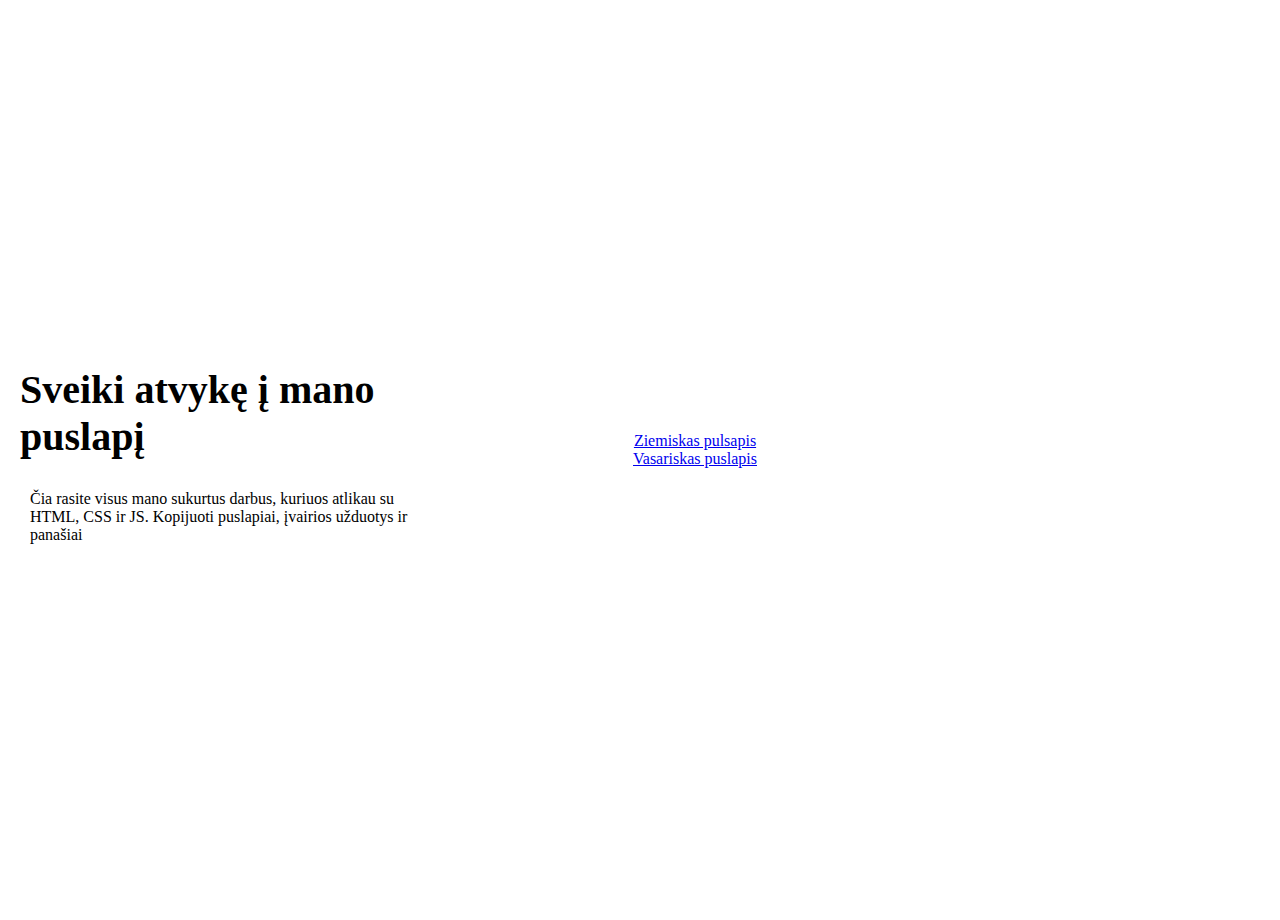
==== index.html @ ac2693e6 "Commiting first changes" ====
<!DOCTYPE html>
<html lang="en">

<head>
    <meta charset="UTF-8">
    <meta http-equiv="X-UA-Compatible" content="IE=edge">
    <meta name="viewport" content="width=device-width, initial-scale=1.0">
    <title>Portfolio</title>
    <link rel="stylesheet" href="stiliai.css">
</head>

<body>
    <div class="div1">
        <h1>Sveiki atvykę į mano puslapį</h1>
        <p>Čia rasite visus mano sukurtus darbus, kuriuos atlikau su HTML, CSS ir JS. Kopijuoti puslapiai, įvairios užduotys ir panašiai</p>
    </div>

    <div class="links">
        <a href="ziema.html">Ziemiskas pulsapis</a>
        <a href="beach.html">Vasariskas puslapis</a>
    </div>










</body>
<script src="script.js"></script>

</html>
---- stiliai.css ----
* {
                margin: 0px;
                box-sizing: border-box;
            }
            
            body {
                display: flex;
                background-image: url(https://www.freecodecamp.org/news/content/images/size/w1000/2021/06/w-qjCHPZbeXCQ-unsplash.jpg);
            }
            
            .div1 {
                width: 50vh;
                height: 100vh;
                justify-content: center;
                display: flex;
                flex-direction: column;
                align-items: center;
                margin: 10px;
                color: black
            }
            
            .div1 h1 {
                font-size: 40px;
                margin: 10px;
                justify-content: center;
            }
            
            .div1 p {
                margin: 20px;
            }
            
            .links {
                display: flex;
                flex-direction: column;
                align-items: center;
                justify-content: center;
                width: 50vh;
                height: 100vh;
            }
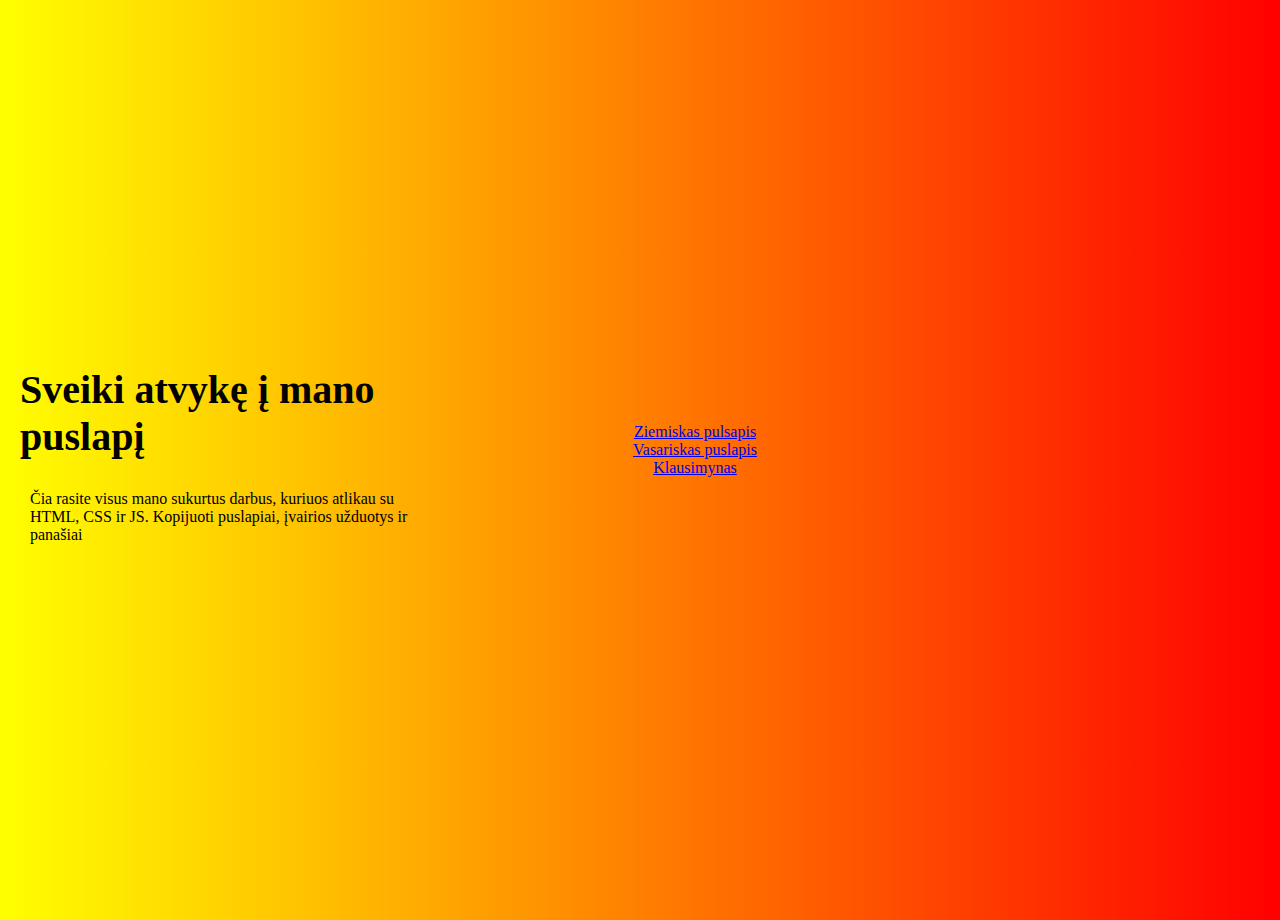
==== commit 68308a25: "pradetas stilizuoti quiz" ====
--- a/index.html
+++ b/index.html
@@ -6,7 +6,7 @@
     <meta http-equiv="X-UA-Compatible" content="IE=edge">
     <meta name="viewport" content="width=device-width, initial-scale=1.0">
     <title>Portfolio</title>
-    <link rel="stylesheet" href="stiliai.css">
+    <link rel="stylesheet" href="stiliaiindex.css">
 </head>
 
 <body>
@@ -18,6 +18,7 @@
     <div class="links">
         <a href="ziema.html">Ziemiskas pulsapis</a>
         <a href="beach.html">Vasariskas puslapis</a>
+        <a href="klausimynas.html">Klausimynas</a>
     </div>
 
 
--- a/stiliaiindex.css
+++ b/stiliaiindex.css
@@ -0,0 +1,39 @@
+            * {
+                margin: 0px;
+                box-sizing: border-box;
+            }
+            
+            body {
+                display: flex;
+                background-image: linear-gradient(to left, red, yellow)
+            }
+            
+            .div1 {
+                width: 50vh;
+                height: 100vh;
+                justify-content: center;
+                display: flex;
+                flex-direction: column;
+                align-items: center;
+                margin: 10px;
+                color: black
+            }
+            
+            .div1 h1 {
+                font-size: 40px;
+                margin: 10px;
+                justify-content: center;
+            }
+            
+            .div1 p {
+                margin: 20px;
+            }
+            
+            .links {
+                display: flex;
+                flex-direction: column;
+                align-items: center;
+                justify-content: center;
+                width: 50vh;
+                height: 100vh;
+            }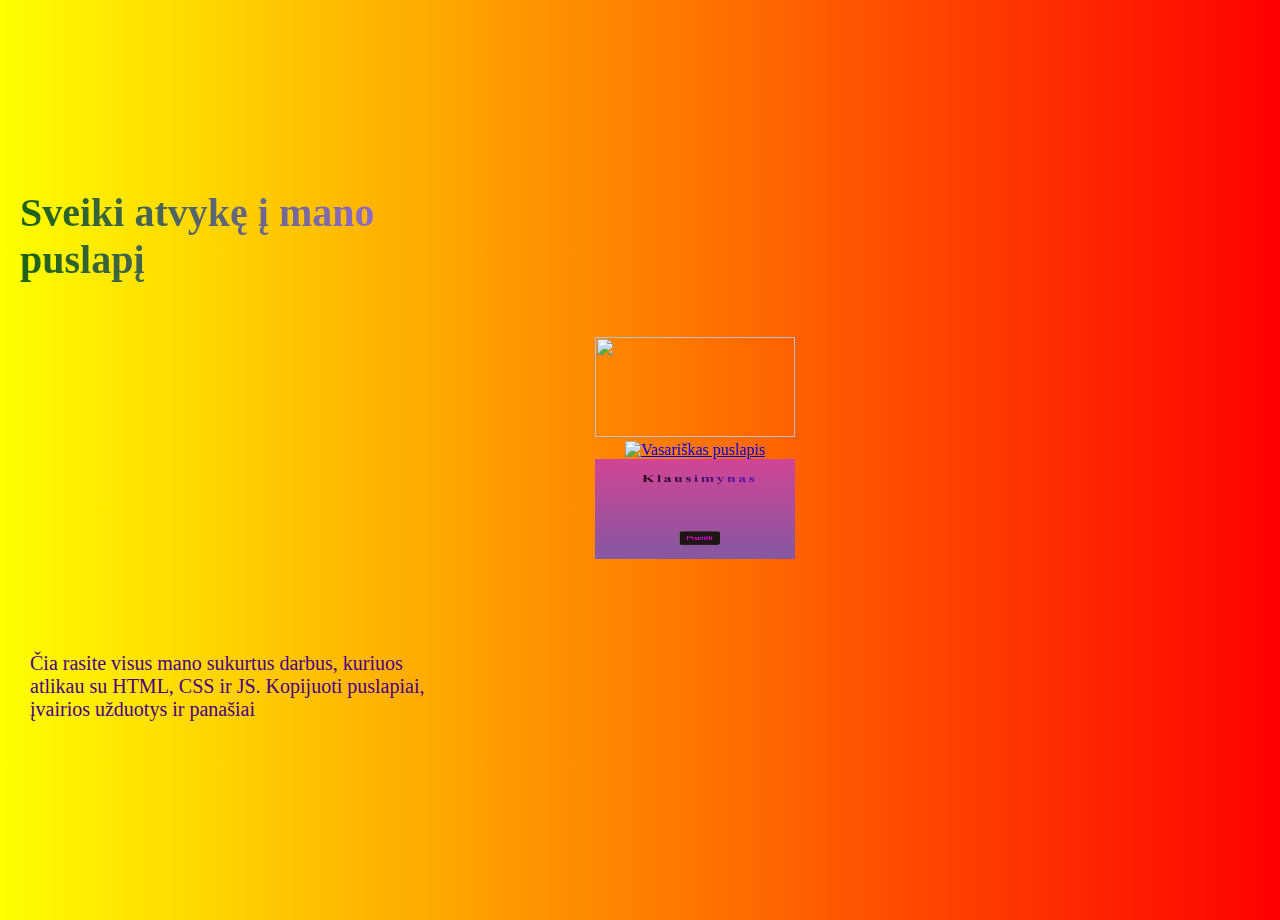
==== commit d33e022d: "užbaigtas klausimynas (be klausimų)" ====
--- a/index.html
+++ b/index.html
@@ -16,9 +16,10 @@
     </div>
 
     <div class="links">
-        <a href="ziema.html">Ziemiskas pulsapis</a>
-        <a href="beach.html">Vasariskas puslapis</a>
-        <a href="klausimynas.html">Klausimynas</a>
+        <a href="ziema.html" title="Žiemiškas puslapis"><img src="https://2.bp.blogspot.com/-SUMDIuZ7m48/TeWj1YDWcNI/AAAAAAAABhg/9fjPiDZHwms/s" width="200px" height="100px"></a>
+
+        <a href="beach.html" title="Vasariškas puslapis"><img src="https://traversymedia.com/downloads/assets/beachshowcase.jpg" alt="Vasariškas puslapis" width="200 px" height="100px"></a>
+        <a href="klausimynas.html"><img src="klausimynas.PNG" alt="Klausimynas" width="200 px" height="100px"></a>
     </div>
 
 
--- a/stiliaiindex.css
+++ b/stiliaiindex.css
@@ -11,7 +11,7 @@
             .div1 {
                 width: 50vh;
                 height: 100vh;
-                justify-content: center;
+                justify-content: space-around;
                 display: flex;
                 flex-direction: column;
                 align-items: center;
@@ -23,10 +23,15 @@
                 font-size: 40px;
                 margin: 10px;
                 justify-content: center;
+                background: linear-gradient(to right, #065313e8 0%, #a76eec 100%);
+                -webkit-background-clip: text;
+                -webkit-text-fill-color: transparent;
             }
             
             .div1 p {
                 margin: 20px;
+                font-size: 20px;
+                color: indigo;
             }
             
             .links {
